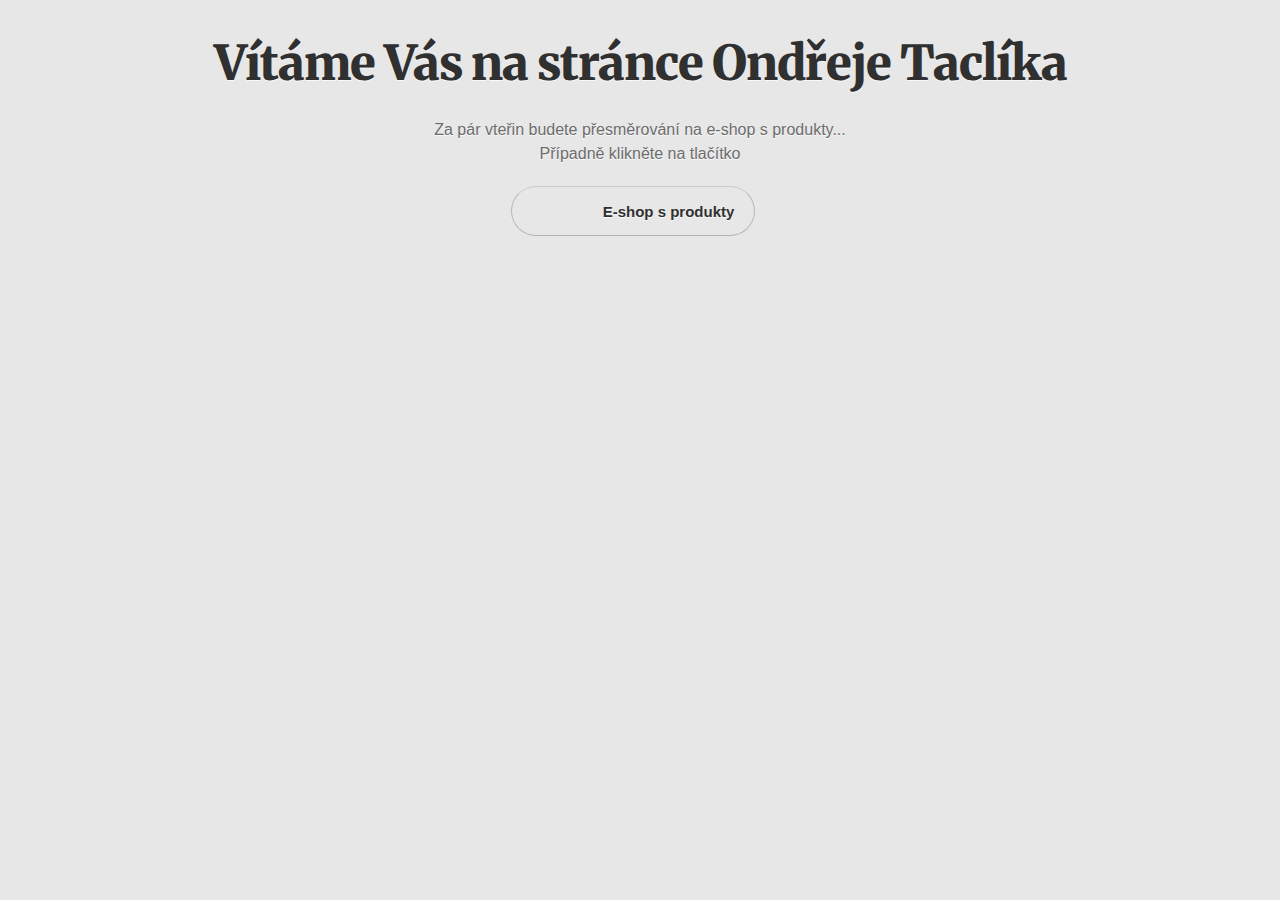
==== index.html @ 02dae170 "first commit" ====
<!DOCTYPE html>
<html>
  <head>
    <meta charset='utf-8'>
    <meta http-equiv="X-UA-Compatible" content="chrome=1">
    <meta name="viewport" content="width=device-width, initial-scale=1">
    <link href="https://fonts.googleapis.com/css?family=Merriweather:300,400&amp;subset=latin-ext" rel="stylesheet">
    <link rel="stylesheet" href="design/css/style.css?v=fa3e26640af100d8196443acf7af2f1801f60537">
    <link rel="stylesheet" type="text/css" href="design/css/print.css" media="print">
    <!--[if lt IE 9]>
    <script src="//html5shiv.googlecode.com/svn/trunk/html5.js"></script>
    <![endif]-->
    <!--<meta http-equiv="refresh" content="4;url=https://www.amway.cz/user/jarbur">-->

    <title>Ondřej Taclík</title>
  </head>

  <body>
    <div id="container">
      <div class="inner">

        <header>
          <h1>Vítáme Vás na stránce Ondřeje Taclíka</h1>
        </header>

        <section id="downloads" class="clearfix">
          <p>Za pár vteřin budete přesměrování na e-shop s produkty... <br />
          Případně klikněte na tlačítko</p>
          <p><a href="#" id="amway" class="button"><span>E-shop s produkty</span></a></p>
          
        </section>

        <hr>

        <section id="main_content">
          
        </section>

        <footer>
        
          <p>&nbsp;</p>
        </footer>

      </div>
    </div>

    
  </body>
</html>
---- design/css/style.css ----
/* generated by rouge http://rouge.jneen.net/ original base16 by Chris Kempson (https://github.com/chriskempson/base16)
*/
.highlight table td { padding: 5px; }

.highlight table pre { margin: 0; }

.highlight, .highlight .w { color: #d0d0d0; }

.highlight .err { color: #151515; background-color: #ac4142; }

.highlight .c, .highlight .cd, .highlight .cm, .highlight .c1, .highlight .cs { color: #888; }

.highlight .cp { color: #f4bf75; }

.highlight .nt { color: #f4bf75; }

.highlight .o, .highlight .ow { color: #d0d0d0; }

.highlight .p, .highlight .pi { color: #d0d0d0; }

.highlight .gi { color: #90a959; }

.highlight .gd { color: #ac4142; }

.highlight .gh { color: #6a9fb5; font-weight: bold; }

.highlight .k, .highlight .kn, .highlight .kp, .highlight .kr, .highlight .kv { color: #aa759f; }

.highlight .kc { color: #d28445; }

.highlight .kt { color: #d28445; }

.highlight .kd { color: #d28445; }

.highlight .s, .highlight .sb, .highlight .sc, .highlight .sd, .highlight .s2, .highlight .sh, .highlight .sx, .highlight .s1 { color: #90a959; }

.highlight .sr { color: #75b5aa; }

.highlight .si { color: #8f5536; }

.highlight .se { color: #8f5536; }

.highlight .nn { color: #f4bf75; }

.highlight .nc { color: #f4bf75; }

.highlight .no { color: #f4bf75; }

.highlight .na { color: #6a9fb5; }

.highlight .m, .highlight .mf, .highlight .mh, .highlight .mi, .highlight .il, .highlight .mo, .highlight .mb, .highlight .mx { color: #90a959; }

.highlight .ss { color: #90a959; }

/* http://meyerweb.com/eric/tools/css/reset/ v2.0 | 20110126 License: none (public domain)
*/
html, body, div, span, applet, object, iframe, h1, h2, h3, h4, h5, h6, p, blockquote, pre, a, abbr, acronym, address, big, cite, code, del, dfn, em, img, ins, kbd, q, s, samp, small, strike, strong, sub, sup, tt, var, b, u, i, center, dl, dt, dd, ol, ul, li, fieldset, form, label, legend, table, caption, tbody, tfoot, thead, tr, th, td, article, aside, canvas, details, embed, figure, figcaption, footer, header, hgroup, menu, nav, output, ruby, section, summary, time, mark, audio, video { padding: 0; margin: 0; font: inherit; font-size: 100%; vertical-align: baseline; border: 0; }

/* HTML5 display-role reset for older browsers */
article, aside, details, figcaption, figure, footer, header, hgroup, menu, nav, section { display: block; }

body { line-height: 1; }

ol, ul { list-style: none; }

blockquote, q { quotes: none; }

blockquote:before, blockquote:after, q:before, q:after { content: ''; content: none; }

table { border-spacing: 0; border-collapse: collapse; }

/* LAYOUT STYLES */
body { font-family: 'Helvetica Neue', Helvetica, Arial, serif; font-size: 1em; line-height: 1.5; color: #6d6d6d; text-shadow: 0 1px 0 rgba(255, 255, 255, 0.8); background: #e7e7e7 url(../images/body-bg.png) 0 0 repeat; }

a { color: #d5000d; }

a:hover { color: #c5000c; }

header { padding-top: 35px; padding-bottom: 25px; text-align: center;}

header h1 { font-family: 'Merriweather', 'Helvetica Neue', Helvetica, Arial, serif; font-size: 48px; font-weight: 900; line-height: 1.2; color: #303030; letter-spacing: -1px; }

header h2 { font-size: 24px; font-weight: normal; line-height: 1.3; color: #aaa; letter-spacing: -1px; }

#container { min-height: 595px; background: transparent url(../images/highlight-bg.jpg) 50% 0 no-repeat; }

.inner { width: 100%; margin: 0 auto; }

#container .inner img { max-width: 100%; }

#downloads { margin-bottom: 40px; text-align: center;}

a.button { display: block; float: left; width: 179px; padding: 12px 8px 12px 8px; margin-right: 14px; font-size: 15px; font-weight: bold; line-height: 25px; color: #303030; background: #fdfdfd; /* Old browsers */ background: -moz-linear-gradient(top, #fdfdfd 0%, #f2f2f2 100%); /* FF3.6+ */ background: -webkit-gradient(linear, left top, left bottom, color-stop(0%, #fdfdfd), color-stop(100%, #f2f2f2)); /* Chrome,Safari4+ */ background: -webkit-linear-gradient(top, #fdfdfd 0%, #f2f2f2 100%); /* Chrome10+,Safari5.1+ */ background: -o-linear-gradient(top, #fdfdfd 0%, #f2f2f2 100%); /* Opera 11.10+ */ background: -ms-linear-gradient(top, #fdfdfd 0%, #f2f2f2 100%); /* IE10+ */ background: linear-gradient(top, #fdfdfd 0%, #f2f2f2 100%); /* W3C */ filter: progid:DXImageTransform.Microsoft.gradient( startColorstr='#fdfdfd', endColorstr='#f2f2f2',GradientType=0 ); /* IE6-9 */ border-top: solid 1px #cbcbcb; border-right: solid 1px #b7b7b7; border-bottom: solid 1px #b3b3b3; border-left: solid 1px #b7b7b7; border-radius: 30px; -webkit-box-shadow: 10px 10px 5px #888; -moz-box-shadow: 10px 10px 5px #888; box-shadow: 0px 1px 5px #e8e8e8; -moz-border-radius: 30px; -webkit-border-radius: 30px; }

a.button:hover { background: #fafafa; /* Old browsers */ background: -moz-linear-gradient(top, #fdfdfd 0%, #f6f6f6 100%); /* FF3.6+ */ background: -webkit-gradient(linear, left top, left bottom, color-stop(0%, #fdfdfd), color-stop(100%, #f6f6f6)); /* Chrome,Safari4+ */ background: -webkit-linear-gradient(top, #fdfdfd 0%, #f6f6f6 100%); /* Chrome10+,Safari5.1+ */ background: -o-linear-gradient(top, #fdfdfd 0%, #f6f6f6 100%); /* Opera 11.10+ */ background: -ms-linear-gradient(top, #fdfdfd 0%, #f6f6f6 100%); /* IE10+ */ background: linear-gradient(top, #fdfdfd 0%, #f6f6f6, 100%); /* W3C */ filter: progid:DXImageTransform.Microsoft.gradient( startColorstr='#fdfdfd', endColorstr='#f6f6f6',GradientType=0 ); /* IE6-9 */ border-top: solid 1px #b7b7b7; border-right: solid 1px #b3b3b3; border-bottom: solid 1px #b3b3b3; border-left: solid 1px #b3b3b3; }

a.button span { display: block; height: 23px; padding-left: 50px; }

#download-zip span { background: transparent url(../images/zip-icon.png) 12px 50% no-repeat; }

#download-tar-gz span { background: transparent url(../images/tar-gz-icon.png) 12px 50% no-repeat; }

#view-on-github span { background: transparent url(../images/octocat-icon.png) 12px 50% no-repeat; }

#view-on-github { margin-right: 0; }

code, pre { margin-bottom: 30px; font-family: Monaco, "Bitstream Vera Sans Mono", "Lucida Console", Terminal; font-size: 14px; color: #222; }

code { padding: 0 3px; background-color: #f2f2f2; border: solid 1px #ddd; }

pre { padding: 20px; overflow: auto; color: #f2f2f2; text-shadow: none; background: #303030; }

pre code { padding: 0; color: #f2f2f2; background-color: #303030; border: none; }

ul, ol, dl { margin-bottom: 20px; }

/* COMMON STYLES */
hr { height: 1px; padding-bottom: 1em; margin-top: 1em; line-height: 1px; background: transparent url("../images/hr.png") 50% 0 no-repeat; border: none; }

strong { font-weight: bold; }

em { font-style: italic; }

table { width: 100%; border: 1px solid #ebebeb; }

th { font-weight: 500; }

td { font-weight: 300; text-align: center; border: 1px solid #ebebeb; }

form { padding: 20px; background: #f2f2f2; }

/* GENERAL ELEMENT TYPE STYLES */
h1 { font-size: 32px; }

h2 { margin-bottom: 8px; font-size: 22px; font-weight: bold; color: #303030; }

h3 { margin-bottom: 8px; font-size: 18px; font-weight: bold; color: #d5000d; }

h4 { font-size: 16px; font-weight: bold; color: #303030; }

h5 { font-size: 1em; color: #303030; }

h6 { font-size: .8em; color: #303030; }

p { margin-bottom: 20px; font-weight: 300; }

a { text-decoration: none; }

p a { font-weight: 400; }

blockquote { padding: 0 0 0 30px; margin-bottom: 20px; font-size: 1.6em; border-left: 10px solid #e9e9e9; }

ul li { list-style-position: inside; list-style: disc; padding-left: 20px; }

ol li { list-style-position: inside; list-style: decimal; padding-left: 3px; }

dl dt { color: #303030; }

footer { padding-top: 20px; padding-bottom: 30px; margin-top: 40px; font-size: 13px; color: #aaa; background: transparent url("../images/hr.png") 0 0 no-repeat; }

footer a { color: #666; }

footer a:hover { color: #444; }

/* MISC */
.clearfix:after { display: block; height: 0; clear: both; visibility: hidden; content: '.'; }

.clearfix { display: inline-block; }

* html .clearfix { height: 1%; }

.clearfix { display: block; }

/* #Media Queries
================================================== */
/* Smaller than standard 960 (devices and browsers) */
/* Tablet Portrait size to standard 960 (devices and browsers) */
/* All Mobile Sizes (devices and browser) */
@media only screen and (max-width: 767px) { header { padding-top: 10px; padding-bottom: 10px; }
  #downloads { margin-bottom: 25px; }
  #download-zip, #download-tar-gz { display: none; }
  .inner { width: 94%; margin: 0 auto; } }
/* Mobile Landscape Size to Tablet Portrait (devices and browsers) */
/* Mobile Portrait Size to Mobile Landscape Size (devices and browsers) */

a#amway,
a#amway:hover {
	background-image: url(http://www.amway.cz/_img_common/amway_logo_cs.png?20161223095351815);
    background-size: 47%;
    background-repeat: no-repeat;
    padding: 12px 20px 13px 41px;
    float: none;
	display: inline-block;
	width: auto;
}
---- design/css/print.css ----
html, body, div, span, applet, object, iframe,
h1, h2, h3, h4, h5, h6, p, blockquote, pre,
a, abbr, acronym, address, big, cite, code,
del, dfn, em, img, ins, kbd, q, s, samp,
small, strike, strong, sub, sup, tt, var,
b, u, i, center,
dl, dt, dd, ol, ul, li,
fieldset, form, label, legend,
table, caption, tbody, tfoot, thead, tr, th, td,
article, aside, canvas, details, embed,
figure, figcaption, footer, header, hgroup,
menu, nav, output, ruby, section, summary,
time, mark, audio, video {
  padding: 0;
  margin: 0;
  font: inherit;
  font-size: 100%;
  vertical-align: baseline;
  border: 0;
}
/* HTML5 display-role reset for older browsers */
article, aside, details, figcaption, figure,
footer, header, hgroup, menu, nav, section {
  display: block;
}
body {
  line-height: 1;
}
ol, ul {
  list-style: none;
}
blockquote, q {
  quotes: none;
}
blockquote:before, blockquote:after,
q:before, q:after {
  content: '';
  content: none;
}
table {
  border-spacing: 0;
  border-collapse: collapse;
}
body {
  font-family: 'Helvetica Neue', Helvetica, Arial, serif;
  font-size: 13px;
  line-height: 1.5;
  color: #000;
}

a {
  font-weight: bold;
  color: #d5000d;
}

header {
  padding-top: 35px;
  padding-bottom: 10px;
}

header h1 {
  font-size: 48px;
  font-weight: bold;
  line-height: 1.2;
  color: #303030;
  letter-spacing: -1px;
}

header h2 {
  font-size: 24px;
  font-weight: normal;
  line-height: 1.3;
  color: #aaa;
  letter-spacing: -1px;
}
#downloads {
  display: none;
}
#main_content {
  padding-top: 20px;
}

code, pre {
  margin-bottom: 30px;
  font-family: Monaco, "Bitstream Vera Sans Mono", "Lucida Console", Terminal;
  font-size: 12px;
  color: #222;
}

code {
  padding: 0 3px;
}

pre {
  padding: 20px;
  overflow: auto;
  border: solid 1px #ddd;
}
pre code {
  padding: 0;
}

ul, ol, dl {
  margin-bottom: 20px;
}


/* COMMON STYLES */

table {
  width: 100%;
  border: 1px solid #ebebeb;
}

th {
  font-weight: 500;
}

td {
  font-weight: 300;
  text-align: center;
  border: 1px solid #ebebeb;
}

form {
  padding: 20px;
  background: #f2f2f2;

}


/* GENERAL ELEMENT TYPE STYLES */

h1 {
  font-size: 2.8em;
}

h2 {
  margin-bottom: 8px;
  font-size: 22px;
  font-weight: bold;
  color: #303030;
}

h3 {
  margin-bottom: 8px;
  font-size: 18px;
  font-weight: bold;
  color: #d5000d;
}

h4 {
  font-size: 16px;
  font-weight: bold;
  color: #303030;
}

h5 {
  font-size: 1em;
  color: #303030;
}

h6 {
  font-size: .8em;
  color: #303030;
}

p {
  margin-bottom: 20px;
  font-weight: 300;
}

a {
  text-decoration: none;
}

p a {
  font-weight: 400;
}

blockquote {
  padding: 0 0 0 30px;
  margin-bottom: 20px;
  font-size: 1.6em;
  border-left: 10px solid #e9e9e9;
}

ul li {
  list-style-position: inside;
  list-style: disc;
  padding-left: 20px;
}

ol li {
  list-style-position: inside;
  list-style: decimal;
  padding-left: 3px;
}

dl dd {
  font-style: italic;
  font-weight: 100;
}

footer {
  padding-top: 20px;
  padding-bottom: 30px;
  margin-top: 40px;
  font-size: 13px;
  color: #aaa;
}

footer a {
  color: #666;
}

/* MISC */
.clearfix:after {
  display: block;
  height: 0;
  clear: both;
  visibility: hidden;
  content: '.';
}

.clearfix {display: inline-block;}
* html .clearfix {height: 1%;}
.clearfix {display: block;}
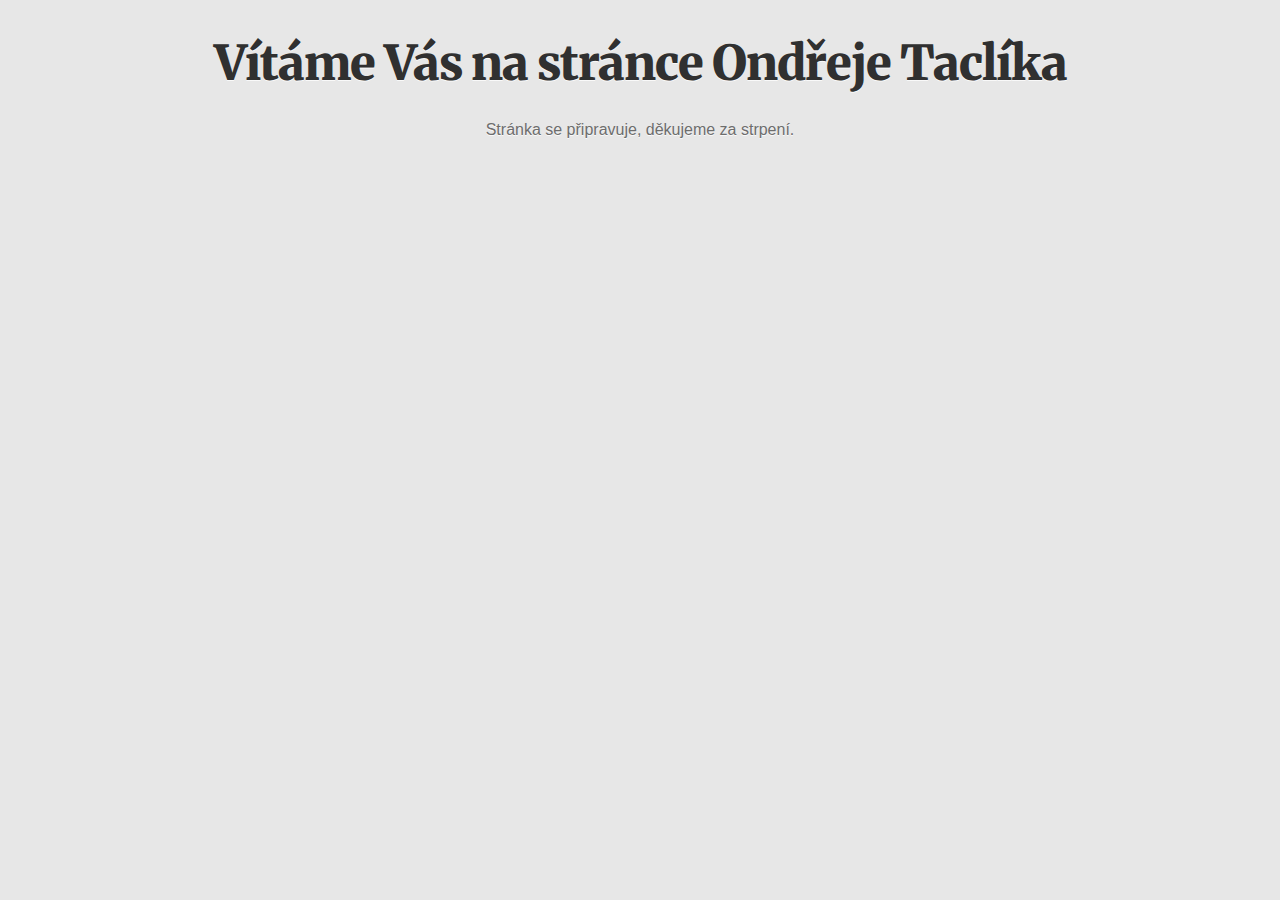
==== commit 48db23b1: "update" ====
--- a/index.html
+++ b/index.html
@@ -24,9 +24,14 @@
         </header>
 
         <section id="downloads" class="clearfix">
+          <p>Stránka se připravuje, děkujeme za strpení.</p>
+          <p>&nbsp;</p>
+
+          <!--
           <p>Za pár vteřin budete přesměrování na e-shop s produkty... <br />
           Případně klikněte na tlačítko</p>
           <p><a href="#" id="amway" class="button"><span>E-shop s produkty</span></a></p>
+          -->
           
         </section>
 
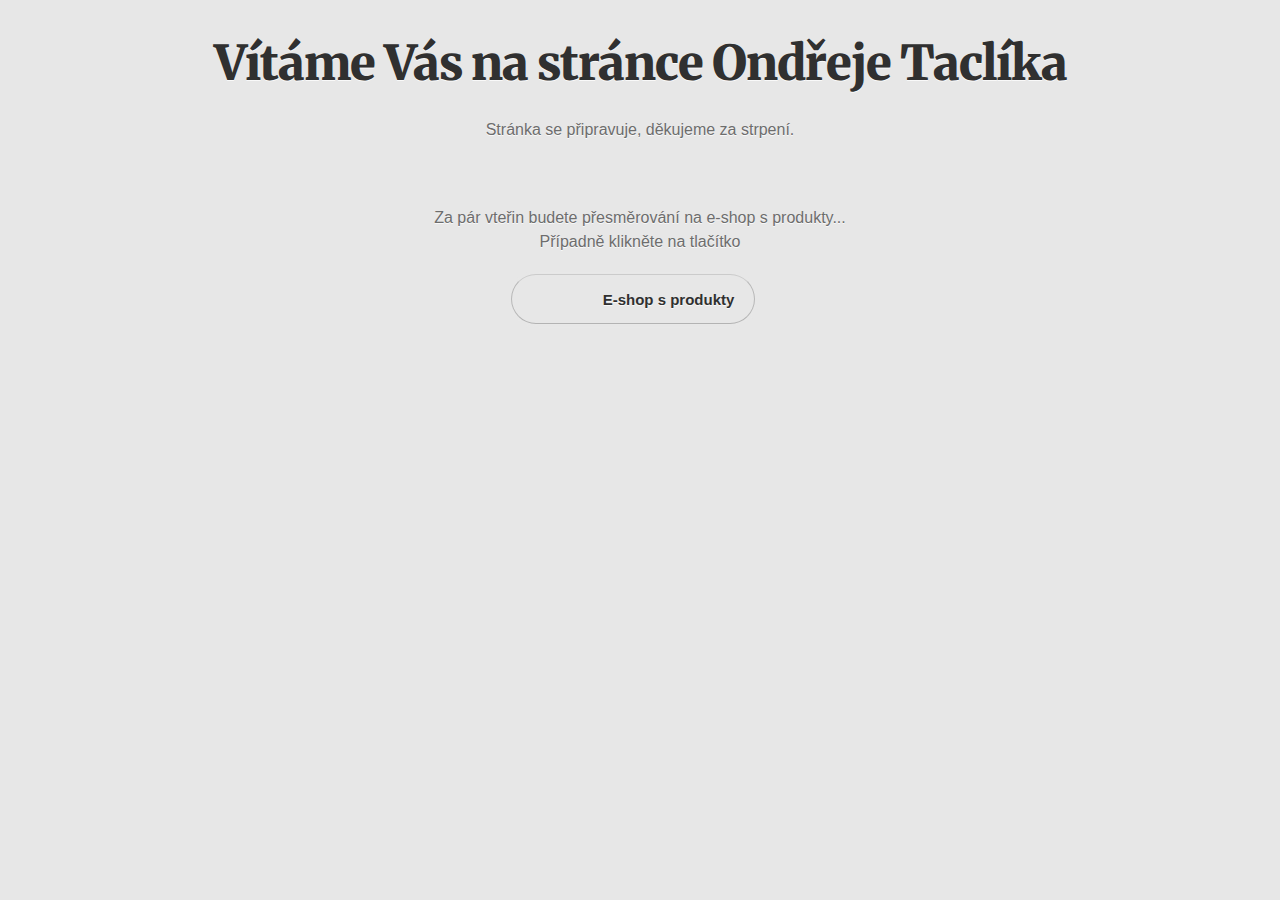
==== commit ed2e08cd: "update" ====
--- a/index.html
+++ b/index.html
@@ -10,7 +10,7 @@
     <!--[if lt IE 9]>
     <script src="//html5shiv.googlecode.com/svn/trunk/html5.js"></script>
     <![endif]-->
-    <!--<meta http-equiv="refresh" content="4;url=https://www.amway.cz/user/jarbur">-->
+    <meta http-equiv="refresh" content="4;url=https://www.amway.cz/user/ondrejtaclik">
 
     <title>Ondřej Taclík</title>
   </head>
@@ -27,11 +27,11 @@
           <p>Stránka se připravuje, děkujeme za strpení.</p>
           <p>&nbsp;</p>
 
-          <!--
+          
           <p>Za pár vteřin budete přesměrování na e-shop s produkty... <br />
           Případně klikněte na tlačítko</p>
-          <p><a href="#" id="amway" class="button"><span>E-shop s produkty</span></a></p>
-          -->
+          <p><a href="https://www.amway.cz/user/ondrejtaclik" id="amway" class="button"><span>E-shop s produkty</span></a></p>
+          
           
         </section>
 
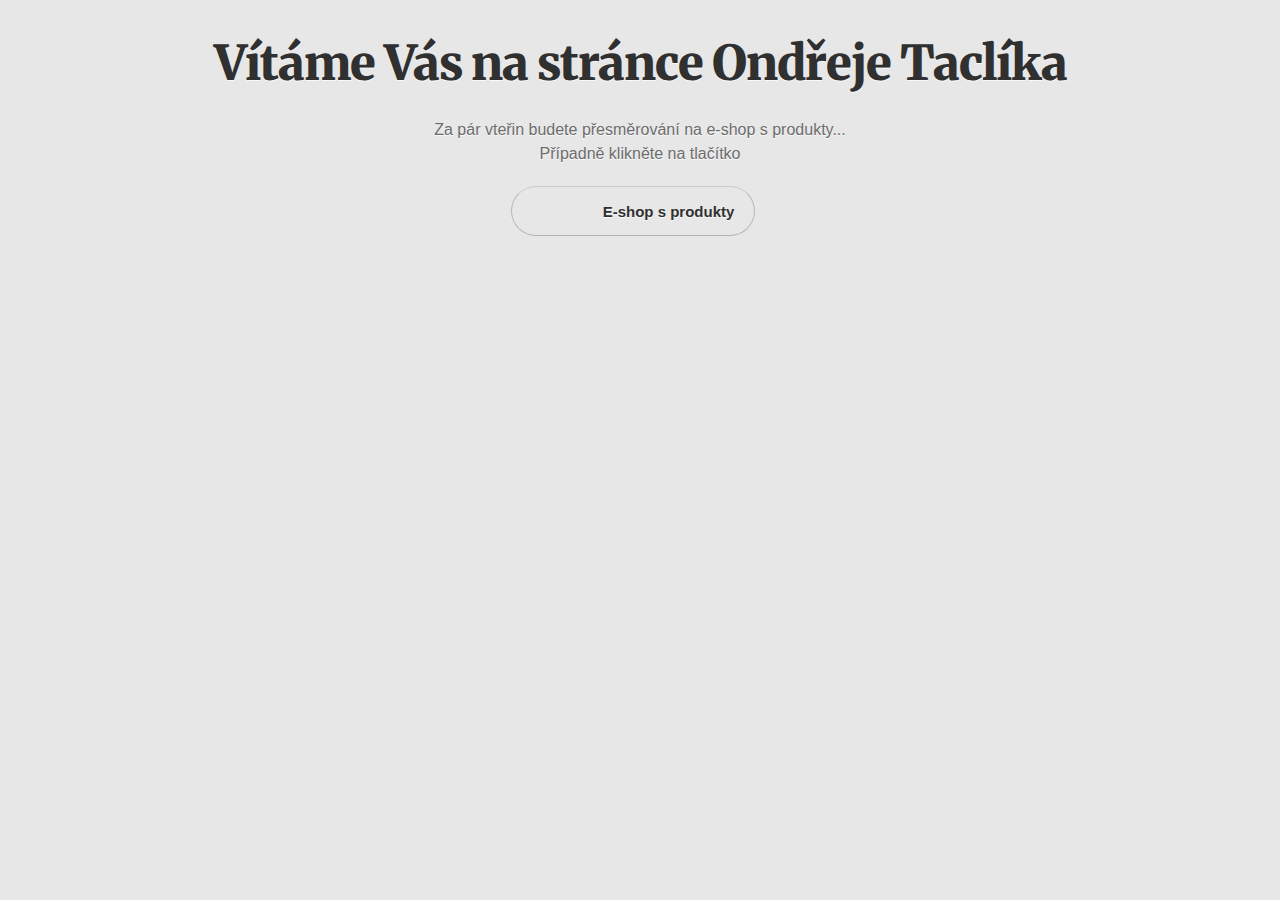
==== commit e481c53a: "update" ====
--- a/index.html
+++ b/index.html
@@ -24,8 +24,7 @@
         </header>
 
         <section id="downloads" class="clearfix">
-          <p>Stránka se připravuje, děkujeme za strpení.</p>
-          <p>&nbsp;</p>
+
 
           
           <p>Za pár vteřin budete přesměrování na e-shop s produkty... <br />
